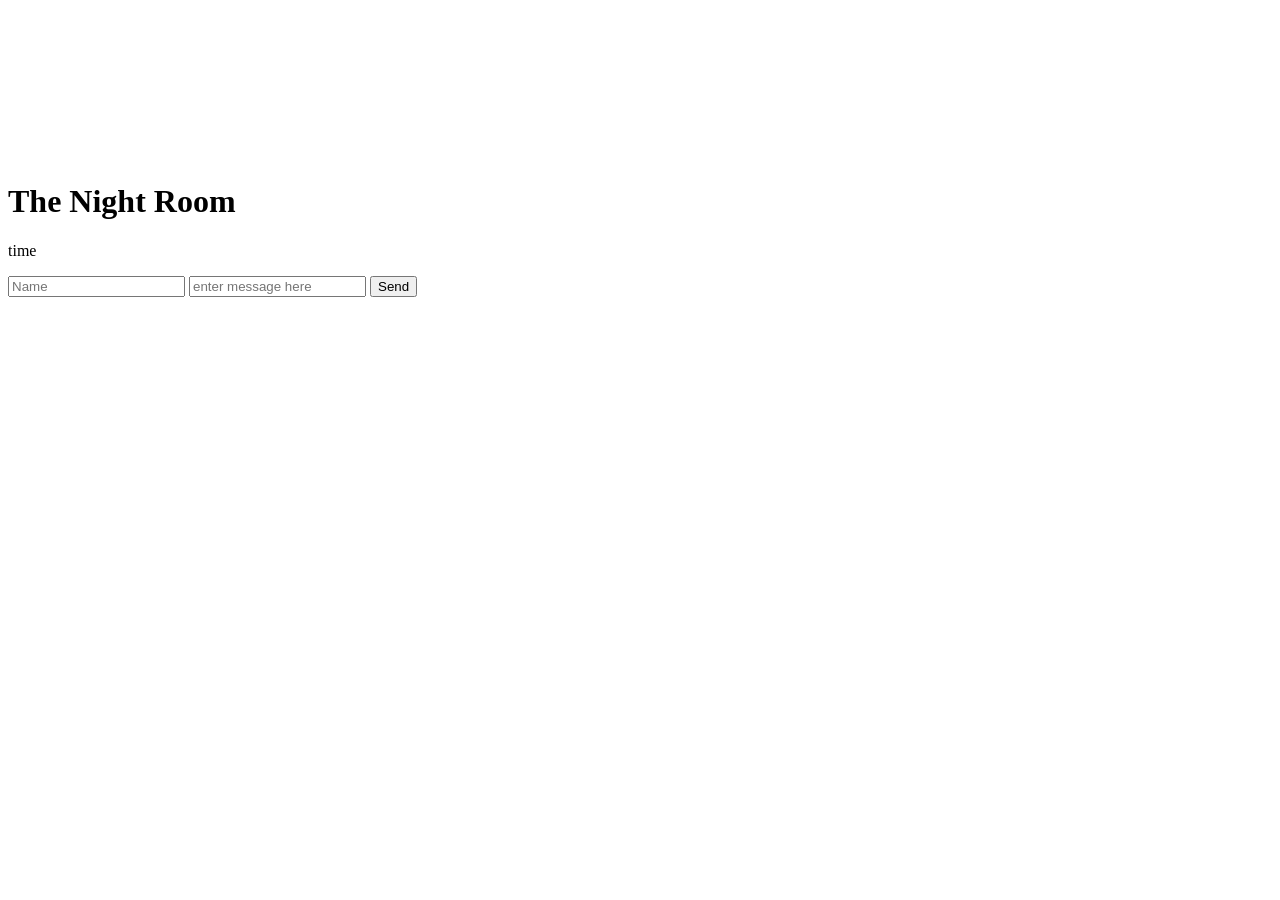
==== index.html @ 3f79fd9e "name change" ====
<!DOCTYPE html>
<html lang="en">
<head>
<meta charset="UTF-8" />
<meta name="viewport" content="width=device-width, initial-scale=1.0" />
<title>The Night Room</title>
<link rel="stylesheet" href="./style.css">
</head>
<body>

<canvas id="stars"></canvas>
<img id="moon" src="./images/moon.webp" alt="">
<img id="earth" src="./images/earth.webp" alt="">
<img id="mars" src="./images/mars.webp" alt=""">

<header >
  <h1 id="header-title">The Night Room</h1>
  <p id="time">time</p>  
</header>

<main>

  <section id="messages"></section>

  <div id="input-field">
    <input class="c-trans" id="enter-name"  name="enter-name" type="text" placeholder="Name">
    <input class="c-trans" id="message"  name="send-message" type="text" placeholder="enter message here">
    <button class="c-trans" id="send" >Send</button>
  </div>
</main>

<script src="./script.js"></script>
</body>
</html>
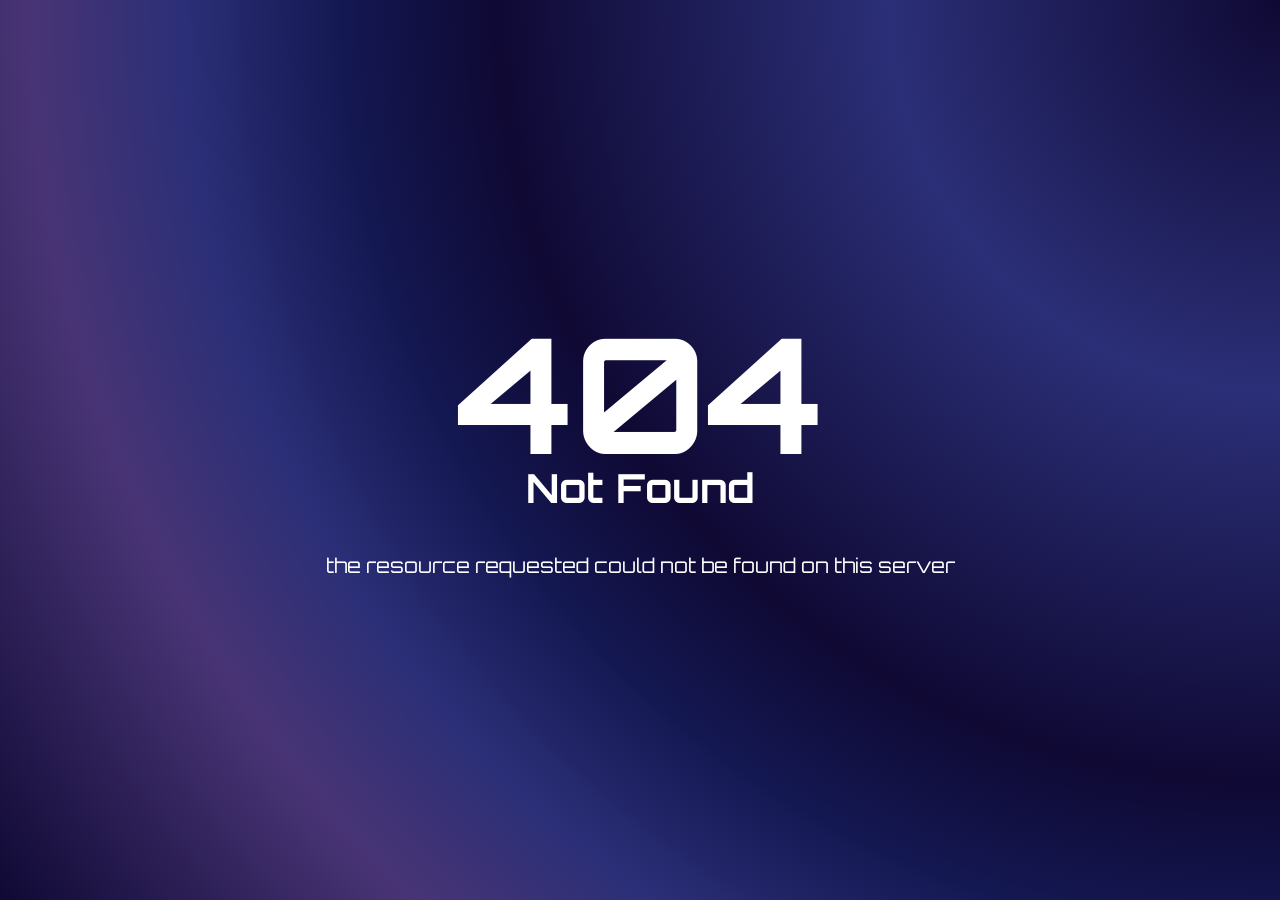
==== commit 88010e34: "updates to UI" ====
--- a/index.html
+++ b/index.html
@@ -8,25 +8,43 @@
 </head>
 <body>
 
-<canvas id="stars"></canvas>
-<img id="moon" src="./images/moon.webp" alt="">
-<img id="earth" src="./images/earth.webp" alt="">
-<img id="mars" src="./images/mars.webp" alt=""">
+<div id="not-found">
+  <h1>404</h1>
+  <h3>Not Found</h3>
+  <p>the resource requested could not be found on this server</p>
+</div>
 
-<header >
-  <h1 id="header-title">The Night Room</h1>
-  <p id="time">time</p>  
-</header>
+<main id="content">
+  <canvas id="stars"></canvas>
+  <img id="moon" src="./images/moon.webp" alt="">
+  <img id="earth" src="./images/earth.webp" alt="">
+  <img id="mars" src="./images/mars.webp" alt="">
 
-<main>
+  <section id="interface">
+  <div id="input-field">
+  <div class="input-wrap" id="wrap-name">
+    <div class="scan-bar"></div>
+    <div class="bracket tl"></div><div class="bracket tr"></div>
+    <div class="bracket bl"></div><div class="bracket br"></div>
+    <input class="c-trans" id="enter-name" name="enter-name" type="text" placeholder="Name">
+  </div>
 
-  <section id="messages"></section>
+  <div class="input-wrap" id="wrap-message">
+    <div class="scan-bar"></div>
+    <div class="bracket tl"></div><div class="bracket tr"></div>
+    <div class="bracket bl"></div><div class="bracket br"></div>
+    <input class="c-trans" id="message" name="send-message" type="text" placeholder="enter message here">
+  </div>
 
-  <div id="input-field">
-    <input class="c-trans" id="enter-name"  name="enter-name" type="text" placeholder="Name">
-    <input class="c-trans" id="message"  name="send-message" type="text" placeholder="enter message here">
-    <button class="c-trans" id="send" >Send</button>
+  <button class="c-trans" id="send">Send</button>
+</div>
+
+  <div id="header">
+    <p id="header-title">The Night Room</p>
+    <p id="time"></p>  
   </div>
+  </section>
+
 </main>
 
 <script src="./script.js"></script>
--- a/style.css
+++ b/style.css
@@ -0,0 +1,410 @@
+@import url('https://fonts.googleapis.com/css2?family=Orbitron:wght@400;700&family=Share+Tech+Mono&display=swap');
+
+html, *, *::before, *:after {
+    box-sizing: border-box;
+    margin: 0;
+    border: 0;
+    padding: 0;
+    background: none;
+    color: white;
+}
+
+html {
+    font-size: 20px;
+    height: 100%;
+    width: 100%;
+}
+
+:root {
+    --dark-sky: rgb(15, 9, 52);
+    --dark-purple: rgb(20, 24, 82);
+    --purple: rgb(43, 47, 119);
+    --dark-violet: rgb(72, 52, 117);
+    --medium-violet: rgb(107, 73, 132);
+    --mute-violet: rgb(133, 89, 136);
+    --violet: violet;
+    
+    /* Bracket colors */
+    --bracket-border: rgba(130, 50, 240, 0.7);
+    
+    /* Input field colors */
+    --input-text: #e0aaff;
+    --input-text-shadow: rgba(200, 100, 255, 0.65);
+    --input-bg: rgba(8, 2, 24, 0.88);
+    --input-border: rgba(140, 50, 255, 0.42);
+    --input-box-shadow-outer: rgba(120, 0, 220, 0.22);
+    --input-box-shadow-inset: rgba(180, 100, 255, 0.3);
+    --input-placeholder: rgba(170, 90, 240, 0.38);
+    --input-focus-border: rgba(190, 80, 255, 0.82);
+    --input-focus-bg: rgba(12, 3, 32, 0.94);
+    --input-focus-shadow-outer: rgba(150, 0, 255, 0.42);
+    --input-focus-shadow-mid: rgba(100, 0, 200, 0.18);
+    --input-focus-shadow-inset: rgba(220, 160, 255, 0.45);
+    
+    /* Scan bar colors */
+    --scanbar-light: rgba(160, 60, 255, 0.2);
+    --scanbar-bright: rgba(210, 90, 255, 0.85);
+    
+    /* Button colors */
+    --btn-text: #ddb8ff;
+    --btn-text-shadow-1: rgba(220, 150, 255, 0.8);
+    --btn-text-shadow-2: rgba(180, 80, 255, 0.4);
+    --btn-bg-top: rgba(90, 10, 180, 0.72);
+    --btn-bg-bottom: rgba(50, 0, 130, 0.88);
+    --btn-border: rgba(160, 60, 255, 0.62);
+    --btn-shadow-outer: rgba(130, 0, 255, 0.38);
+    --btn-shadow-inset: rgba(200, 140, 255, 0.45);
+    --btn-sweep: rgba(200, 130, 255, 0.13);
+    --btn-line: rgba(220, 160, 255, 0.45);
+    --btn-hover-border: rgba(210, 110, 255, 0.92);
+    --btn-hover-shadow-outer: rgba(160, 20, 255, 0.6);
+    --btn-hover-shadow-inset: rgba(230, 170, 255, 0.5);
+    --btn-hover-text: #f0d4ff;
+    
+    /* Star colors */
+    --star-color: #c4a0f0;
+    --star-hover: #ffffff;
+    --star-message: #e0d0ff;
+    --star-time: #9070b0;
+    
+    /* Glass morphism */
+    --glass-bg: rgba(107, 73, 132, 0.4);
+}
+
+body {
+    background-image: radial-gradient(circle at 100% 0%, var(--dark-sky), var(--purple), var(--dark-sky) 50%, var(--dark-purple), var(--purple), var(--dark-violet) 80%, var(--dark-sky));
+    font-family: 'Orbitron', monospace;
+    display: flex;
+    flex-flow: column nowrap;
+    align-items: center;
+    height: 100%;
+    width: 100%;
+    overflow: hidden;
+}
+
+#stars {
+    position: absolute;
+    inset: 0;
+    pointer-events: none;
+    z-index: 0;
+}
+
+#moon {
+    position: absolute;
+    top: 10%;
+    right: 20%;
+    width: 200px;
+    height: 200px;
+    border-radius: 50%;
+    z-index: 0;
+  }
+
+  #mars {
+    position: fixed;
+    top: 60%;
+    right: -10%;
+    width: 600px;
+    height: 600px;
+    border-radius: 50%;
+  }
+
+  #earth {
+    position: absolute;
+    top: -5%;
+    left: 0;
+    height: 140%;
+    z-index: 1;
+  }
+
+/*** Heading ***/
+#header {
+    position: relative;
+    display: flex;
+    justify-content: space-around;
+    align-items: center;
+    width: 100%;
+    z-index: 3;
+    margin-top: 1rem;
+    font-size: 0.75rem;
+}
+
+/*** main ***/
+main{
+    display: flex;
+    flex-direction: column;
+    justify-content: end;
+    align-items: center;
+    width: 100%;
+    height: 100%;
+    overflow: hidden;
+    position: relative;
+}
+
+#input-field {
+    z-index: 5;
+    display: grid;
+    grid-template-areas:
+        'name name'
+        'message message'
+        'send send';
+    grid-gap: 1rem;
+    align-items: center;
+}
+
+.input-wrap {
+    position: relative;
+}
+.input-wrap#wrap-name    { grid-area: name; }
+.input-wrap#wrap-message { grid-area: message; }
+
+.scan-bar {
+    opacity: 0;
+    position: absolute;
+    left: 1px; right: 1px;
+    height: 2px;
+    background: linear-gradient(90deg,
+        transparent 0%,
+        var(--scanbar-light) 15%,
+        var(--scanbar-bright) 50%,
+        var(--scanbar-light) 85%,
+        transparent 100%
+    );
+    pointer-events: none;
+    z-index: 4;
+    filter: blur(0.4px);
+    animation: scanBar 2.6s cubic-bezier(0.45,0,0.55,1) infinite;
+}
+#wrap-message .scan-bar { animation-delay: 0.5s; }
+@keyframes scanBar {
+    0%   { top: 1px; opacity: 0; }
+    5%   { opacity: 1; }
+    45%  { opacity: 1; }
+    50%  { top: calc(100% - 3px); opacity: 0; }
+    55%  { opacity: 1; }
+    91%  { opacity: 1; }
+    100% { top: 1px; opacity: 0; }
+}
+
+.bracket {
+    position: absolute;
+    width: 8px; height: 8px;
+    border-color: var(--bracket-border);
+    border-style: solid;
+    pointer-events: none;
+    z-index: 5;
+    transition: all 0.25s;
+}
+.bracket.tl { top: -1px; left: -1px;  border-width: 2px 0 0 2px; }
+.bracket.tr { top: -1px; right: -1px; border-width: 2px 2px 0 0; }
+.bracket.bl { bottom: -1px; left: -1px;  border-width: 0 0 2px 2px; }
+.bracket.br { bottom: -1px; right: -1px; border-width: 0 2px 2px 0; }
+
+.input-wrap:hover .bracket.tl { top: -5px; left: -5px; }
+.input-wrap:hover .bracket.tr { top: -5px; right: -5px; }
+.input-wrap:hover .bracket.bl { bottom: -5px; left: -5px; }
+.input-wrap:hover .bracket.br { bottom: -5px; right: -5px; }
+
+.input-wrap.active .bracket.tl { top: -4px; left: -4px; border-width: 3px 0 0 3px; }
+.input-wrap.active .bracket.tr { top: -4px; right: -4px; border-width: 3px 3px 0 0; }
+.input-wrap.active .bracket.bl { bottom: -4px; left: -4px; border-width: 0 0 3px 3px; }
+.input-wrap.active .bracket.br { bottom: -4px; right: -4px; border-width: 0 3px 3px 0; }
+
+.c-trans {
+    height: 40px;
+    width: 100%;
+    padding: 0 14px;
+    font-size: 13px;
+    font-family: 'Share Tech Mono', monospace;
+    letter-spacing: 0.06em;
+    color: var(--input-text);
+    text-shadow: 0 0 8px var(--input-text-shadow);
+    background: var(--input-bg);
+    border: 1px solid var(--input-border);
+    box-shadow:
+        0 0 18px var(--input-box-shadow-outer),
+        0 0 1px var(--input-box-shadow-inset) inset;
+    outline: none;
+    -webkit-backdrop-filter: none;
+    backdrop-filter: none;
+    transition: border-color 0.22s, box-shadow 0.22s, background 0.22s;
+    animation: inputFlicker 0.13s steps(1) infinite;
+}
+@keyframes inputFlicker {
+    0%, 100% { opacity: 1; }
+    38%       { opacity: 0.95; }
+    39%       { opacity: 1; }
+    76%       { opacity: 0.93; }
+    77%       { opacity: 1; }
+}
+
+.c-trans::placeholder {
+    color: var(--input-placeholder);
+    font-style: italic;
+}
+
+.c-trans:focus {
+    outline: none;
+    border-color: var(--input-focus-border);
+    background: var(--input-focus-bg);
+    box-shadow:
+        0 0 26px var(--input-focus-shadow-outer),
+        0 0 50px var(--input-focus-shadow-mid),
+        0 0 3px var(--input-focus-shadow-inset) inset;
+}
+
+#enter-name { grid-area: name; }
+#message    { grid-area: message; }
+
+#send {
+    height: 40px;
+    width: 90px;
+    padding: 0 20px;
+    border-radius: 3px;
+    cursor: crosshair;
+    grid-area: send;
+    font-family: 'Orbitron', monospace;
+    font-size: 10px;
+    font-weight: 700;
+    letter-spacing: 0.38em;
+    text-transform: uppercase;
+    color: var(--btn-text);
+    text-shadow: 0 0 10px var(--btn-text-shadow-1), 0 0 20px var(--btn-text-shadow-2);
+    background: linear-gradient(180deg,
+        var(--btn-bg-top) 0%,
+        var(--btn-bg-bottom) 100%
+    );
+    border: 1px solid var(--btn-border);
+    box-shadow:
+        0 0 16px var(--btn-shadow-outer),
+        0 0 1px var(--btn-shadow-inset) inset;
+    position: relative;
+    overflow: hidden;
+    animation: btnF 0.15s steps(1) infinite;
+    transition: border-color 0.2s, box-shadow 0.2s;
+}
+@keyframes btnF {
+    0%, 100% { opacity: 1; }
+    36%       { opacity: 0.94; }
+    72%       { opacity: 0.97; }
+}
+
+#send::before {
+    content: '';
+    position: absolute;
+    top: 0; left: -100%; width: 55%; height: 100%;
+    background: linear-gradient(90deg, transparent, var(--btn-sweep), transparent);
+    animation: sweep 3.2s ease-in-out infinite;
+    pointer-events: none;
+}
+@keyframes sweep { 0% { left: -55%; } 100% { left: 160%; } }
+
+#send::after {
+    content: '';
+    position: absolute;
+    top: 0; left: 0; right: 0;
+    height: 1px;
+    background: linear-gradient(90deg, transparent, var(--btn-line), transparent);
+}
+
+#send:hover {
+    border-color: var(--btn-hover-border);
+    box-shadow:
+        0 0 26px var(--btn-hover-shadow-outer),
+        0 0 2px var(--btn-hover-shadow-inset) inset;
+    color: var(--btn-hover-text);
+}
+#send:active { transform: scale(0.985); }
+
+@media (min-width: 820px) {
+    #input-field {
+        grid-template-areas: 'name message send';
+        grid-template-columns: 1fr 1fr auto;
+    }
+    #message { width: 400px; }
+    #send    { width: 90px; }
+}
+
+/* ---------- Message Stars ---------- */
+#content {
+  position: relative; /* required for absolute positioning of stars */
+}
+
+.message-star {
+  position: absolute;
+  cursor: pointer;
+  font-size: 1.2rem;
+  color: var(--star-color);
+  transform: translate(-50%, -50%);
+  transition: transform 0.2s, color 0.2s;
+  z-index: 5;
+}
+
+.message-star:hover {
+  transform: translate(-50%, -50%) scale(1.5);
+  color: var(--star-hover);
+}
+
+/* Tooltip hidden by default */
+.star-tooltip {
+  display: none;
+  position: absolute;
+  bottom: 1.5rem;
+  left: 50%;
+  transform: translateX(-50%);
+  background-color: var(--glass-bg);
+  -webkit-backdrop-filter: blur(2px) brightness(1) saturate(1);
+  backdrop-filter: blur(1.5px) brightness(1) saturate(1);
+  border-radius: 8px;
+  padding: 8px 12px;
+  white-space: nowrap;
+  z-index: 4;
+  flex-direction: column;
+  gap: 4px;
+  pointer-events: none;
+  box-shadow:  
+  inset 1px -1px 3px 0px var(--violet);
+}
+
+.message-star:hover .star-tooltip {
+  display: flex;
+}
+
+.star-name {
+  font-weight: bold;
+  color: var(--star-color);
+}
+
+.star-message {
+  color: var(--star-message);
+}
+
+.star-time {
+  font-size: 0.75rem;
+  color: var(--star-time);
+}
+
+
+/* ---------- Not Found ---------- */
+#not-found {
+    display: none;
+    flex-direction: column;
+    align-items: center;
+    position: absolute;
+    top: 50%;
+    left: 50%;
+    transform: translate(-50%, -50%);
+    z-index: 10;
+}
+
+#not-found h1 {
+    font-size: 8rem;
+    line-height: 7rem;
+}
+
+#not-found h3 {
+    font-size: 2rem;
+}
+
+#not-found p {
+    margin-top: 2rem;
+}
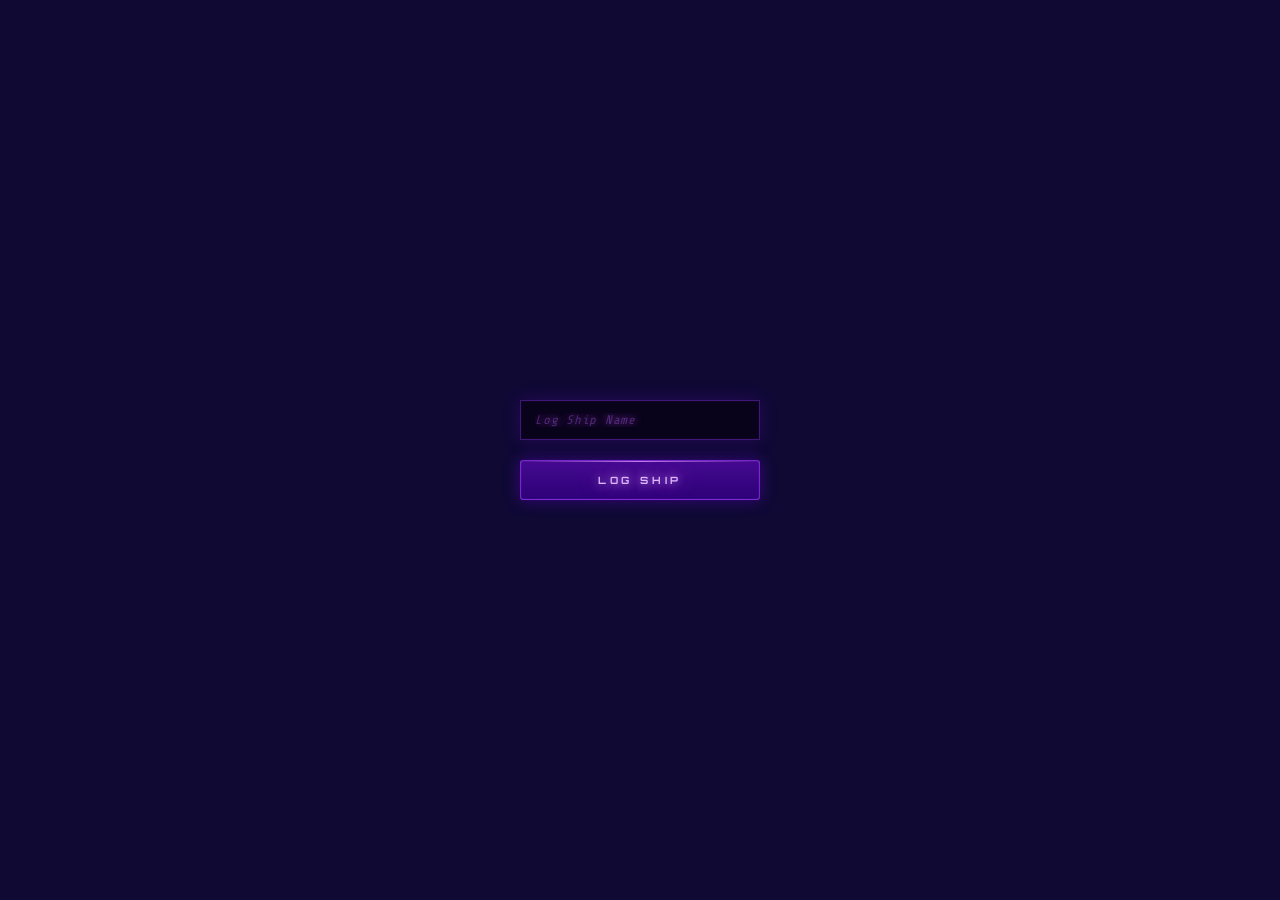
==== commit e0aba422: "quality of life features" ====
--- a/index.html
+++ b/index.html
@@ -14,21 +14,37 @@
   <p>the resource requested could not be found on this server</p>
 </div>
 
+<div id="log-ship">
+  <input class="c-trans" type="text" placeholder="Log Ship Name" name="log ship name">
+  <button class="send">Log Ship</button>
+</div>
+
+<canvas id="stars"></canvas>
+
 <main id="content">
-  <canvas id="stars"></canvas>
   <img id="moon" src="./images/moon.webp" alt="">
   <img id="earth" src="./images/earth.webp" alt="">
   <img id="mars" src="./images/mars.webp" alt="">
 
-  <section id="interface">
-  <div id="input-field">
-  <div class="input-wrap" id="wrap-name">
-    <div class="scan-bar"></div>
-    <div class="bracket tl"></div><div class="bracket tr"></div>
-    <div class="bracket bl"></div><div class="bracket br"></div>
-    <input class="c-trans" id="enter-name" name="enter-name" type="text" placeholder="Name">
+  <div class="star-tooltip" id="star-tooltip">
+    <button id="close">
+    <svg width="20" height="20" viewBox="0 0 100 100" xmlns="http://www.w3.org/2000/svg">
+      <line x1="20" y1="20" x2="80" y2="80" stroke="currentColor" stroke-width="15" stroke-linecap="round"/>
+      <line x1="80" y1="20" x2="20" y2="80" stroke="currentColor" stroke-width="15" stroke-linecap="round"/>
+    </svg>
+    </button>
+    <h2 class="star-name"></h2>
+    <div class="star-details"></div>
   </div>
 
+  <section id="message-sent">
+    <p>message sent</p>
+  </section>
+
+  <section id="interface">
+    <div class="uplink"><p>DEEP SPACE UPLINK</p></div>
+
+  <div id="input-field">
   <div class="input-wrap" id="wrap-message">
     <div class="scan-bar"></div>
     <div class="bracket tl"></div><div class="bracket tr"></div>
@@ -36,11 +52,11 @@
     <input class="c-trans" id="message" name="send-message" type="text" placeholder="enter message here">
   </div>
 
-  <button class="c-trans" id="send">Send</button>
+  <button class="send" id="transmit">transmit</button>
 </div>
 
   <div id="header">
-    <p id="header-title">The Night Room</p>
+    <p id="ship-name"></p>
     <p id="time"></p>  
   </div>
   </section>
--- a/style.css
+++ b/style.css
@@ -6,7 +6,6 @@
     border: 0;
     padding: 0;
     background: none;
-    color: white;
 }
 
 html {
@@ -36,7 +35,6 @@
     --input-box-shadow-inset: rgba(180, 100, 255, 0.3);
     --input-placeholder: rgba(170, 90, 240, 0.38);
     --input-focus-border: rgba(190, 80, 255, 0.82);
-    --input-focus-bg: rgba(12, 3, 32, 0.94);
     --input-focus-shadow-outer: rgba(150, 0, 255, 0.42);
     --input-focus-shadow-mid: rgba(100, 0, 200, 0.18);
     --input-focus-shadow-inset: rgba(220, 160, 255, 0.45);
@@ -47,16 +45,14 @@
     
     /* Button colors */
     --btn-text: #ddb8ff;
-    --btn-text-shadow-1: rgba(220, 150, 255, 0.8);
-    --btn-text-shadow-2: rgba(180, 80, 255, 0.4);
+    --btn-text-shadow: rgba(220, 150, 255, 0.8);
     --btn-bg-top: rgba(90, 10, 180, 0.72);
     --btn-bg-bottom: rgba(50, 0, 130, 0.88);
     --btn-border: rgba(160, 60, 255, 0.62);
     --btn-shadow-outer: rgba(130, 0, 255, 0.38);
     --btn-shadow-inset: rgba(200, 140, 255, 0.45);
     --btn-sweep: rgba(200, 130, 255, 0.13);
-    --btn-line: rgba(220, 160, 255, 0.45);
-    --btn-hover-border: rgba(210, 110, 255, 0.92);
+    --btn-hover-border: rgb(210, 110, 255);
     --btn-hover-shadow-outer: rgba(160, 20, 255, 0.6);
     --btn-hover-shadow-inset: rgba(230, 170, 255, 0.5);
     --btn-hover-text: #f0d4ff;
@@ -64,11 +60,7 @@
     /* Star colors */
     --star-color: #c4a0f0;
     --star-hover: #ffffff;
-    --star-message: #e0d0ff;
     --star-time: #9070b0;
-    
-    /* Glass morphism */
-    --glass-bg: rgba(107, 73, 132, 0.4);
 }
 
 body {
@@ -116,18 +108,6 @@
     z-index: 1;
   }
 
-/*** Heading ***/
-#header {
-    position: relative;
-    display: flex;
-    justify-content: space-around;
-    align-items: center;
-    width: 100%;
-    z-index: 3;
-    margin-top: 1rem;
-    font-size: 0.75rem;
-}
-
 /*** main ***/
 main{
     display: flex;
@@ -140,11 +120,70 @@
     position: relative;
 }
 
+/* ---------- Log Ship ---------- */
+#log-ship {
+    position: absolute;
+    z-index: 8;
+    top: 0;
+    left: 0;
+    width: 100%;
+    height: 100%;
+    display: flex;
+    flex-direction: column;
+    justify-content: center;
+    align-items: center;
+    gap: 1rem;
+    background: var(--dark-sky);
+}
+
+#log-ship input {
+    width: 240px;
+}
+
+#log-ship button {
+    width: 240px;
+}
+
+/* ---------- Interface ---------- */
+
+#interface {
+    z-index: 5;
+}
+
+.uplink {
+    margin: 0 0 1rem 0;
+    color: var(--star-hover);
+    font-size: 0.75rem;
+    text-shadow: 0 0 10px var(--btn-text-shadow);
+    animation: inputFlicker 0.4s infinite;
+    letter-spacing: 0.125rem;
+}
+
+#header {
+    position: relative;
+    display: flex;
+    justify-content: space-between;
+    align-items: center;
+    width: 100%;
+    margin: 0.5rem 0 2rem 0;
+    color: var(--btn-hover-border);
+    letter-spacing: 0.125rem;
+    font-size: 0.75rem;
+    text-shadow: 0 0 10px var(--btn-text-shadow), 0 0 2px var(--star-time);
+}
+
+#header p {
+    animation: inputFlicker 0.3s infinite;
+    animation-delay: 0.1s;
+}
+
+#time {
+    animation: inputFlicker 0.3s infinite;
+}
+
 #input-field {
-    z-index: 5;
     display: grid;
     grid-template-areas:
-        'name name'
         'message message'
         'send send';
     grid-gap: 1rem;
@@ -164,9 +203,9 @@
     height: 2px;
     background: linear-gradient(90deg,
         transparent 0%,
-        var(--scanbar-light) 15%,
+        var(--scanbar-light) 0%,
         var(--scanbar-bright) 50%,
-        var(--scanbar-light) 85%,
+        var(--scanbar-light) 100%,
         transparent 100%
     );
     pointer-events: none;
@@ -174,7 +213,6 @@
     filter: blur(0.4px);
     animation: scanBar 2.6s cubic-bezier(0.45,0,0.55,1) infinite;
 }
-#wrap-message .scan-bar { animation-delay: 0.5s; }
 @keyframes scanBar {
     0%   { top: 1px; opacity: 0; }
     5%   { opacity: 1; }
@@ -188,32 +226,32 @@
 .bracket {
     position: absolute;
     width: 8px; height: 8px;
-    border-color: var(--bracket-border);
+    border-color: var(--input-focus-border);
     border-style: solid;
     pointer-events: none;
     z-index: 5;
-    transition: all 0.25s;
+    transition: all 0.15s cubic-bezier(0.75,0,0.25,1);
 }
 .bracket.tl { top: -1px; left: -1px;  border-width: 2px 0 0 2px; }
 .bracket.tr { top: -1px; right: -1px; border-width: 2px 2px 0 0; }
 .bracket.bl { bottom: -1px; left: -1px;  border-width: 0 0 2px 2px; }
 .bracket.br { bottom: -1px; right: -1px; border-width: 0 2px 2px 0; }
 
-.input-wrap:hover .bracket.tl { top: -5px; left: -5px; }
-.input-wrap:hover .bracket.tr { top: -5px; right: -5px; }
-.input-wrap:hover .bracket.bl { bottom: -5px; left: -5px; }
-.input-wrap:hover .bracket.br { bottom: -5px; right: -5px; }
-
-.input-wrap.active .bracket.tl { top: -4px; left: -4px; border-width: 3px 0 0 3px; }
-.input-wrap.active .bracket.tr { top: -4px; right: -4px; border-width: 3px 3px 0 0; }
-.input-wrap.active .bracket.bl { bottom: -4px; left: -4px; border-width: 0 0 3px 3px; }
-.input-wrap.active .bracket.br { bottom: -4px; right: -4px; border-width: 0 3px 3px 0; }
+.input-wrap:hover .bracket.tl { top: -10px; left: -10px; }
+.input-wrap:hover .bracket.tr { top: -10px; right: -10px; }
+.input-wrap:hover .bracket.bl { bottom: -10px; left: -10px; }
+.input-wrap:hover .bracket.br { bottom: -10px; right: -10px; }
+
+.c-trans.focus .bracket.tl { top: -4px; left: -4px; border-width: 3px 0 0 3px; }
+.c-trans.focus .bracket.tr { top: -4px; right: -4px; border-width: 3px 3px 0 0; }
+.c-trans.focus .bracket.bl { bottom: -4px; left: -4px; border-width: 0 0 3px 3px; }
+.c-trans.focus .bracket.br { bottom: -4px; right: -4px; border-width: 0 3px 3px 0; }
 
 .c-trans {
     height: 40px;
     width: 100%;
     padding: 0 14px;
-    font-size: 13px;
+    font-size: 0.625rem;
     font-family: 'Share Tech Mono', monospace;
     letter-spacing: 0.06em;
     color: var(--input-text);
@@ -227,13 +265,13 @@
     -webkit-backdrop-filter: none;
     backdrop-filter: none;
     transition: border-color 0.22s, box-shadow 0.22s, background 0.22s;
-    animation: inputFlicker 0.13s steps(1) infinite;
+    animation: inputFlicker 0.25s infinite;
 }
 @keyframes inputFlicker {
     0%, 100% { opacity: 1; }
-    38%       { opacity: 0.95; }
+    38%       { opacity: 0.9; }
     39%       { opacity: 1; }
-    76%       { opacity: 0.93; }
+    76%       { opacity: 0.85; }
     77%       { opacity: 1; }
 }
 
@@ -245,7 +283,7 @@
 .c-trans:focus {
     outline: none;
     border-color: var(--input-focus-border);
-    background: var(--input-focus-bg);
+    background: var(--input-bg);
     box-shadow:
         0 0 26px var(--input-focus-shadow-outer),
         0 0 50px var(--input-focus-shadow-mid),
@@ -255,20 +293,19 @@
 #enter-name { grid-area: name; }
 #message    { grid-area: message; }
 
-#send {
+.send {
     height: 40px;
-    width: 90px;
     padding: 0 20px;
     border-radius: 3px;
     cursor: crosshair;
     grid-area: send;
     font-family: 'Orbitron', monospace;
-    font-size: 10px;
+    font-size: 0.5rem;
     font-weight: 700;
     letter-spacing: 0.38em;
     text-transform: uppercase;
     color: var(--btn-text);
-    text-shadow: 0 0 10px var(--btn-text-shadow-1), 0 0 20px var(--btn-text-shadow-2);
+    text-shadow: 0 0 10px var(--btn-text-shadow), 0 0 20px var(--btn-text-shadow);
     background: linear-gradient(180deg,
         var(--btn-bg-top) 0%,
         var(--btn-bg-bottom) 100%
@@ -288,7 +325,7 @@
     72%       { opacity: 0.97; }
 }
 
-#send::before {
+.send::before {
     content: '';
     position: absolute;
     top: 0; left: -100%; width: 55%; height: 100%;
@@ -298,89 +335,217 @@
 }
 @keyframes sweep { 0% { left: -55%; } 100% { left: 160%; } }
 
-#send::after {
+.send::after {
     content: '';
     position: absolute;
     top: 0; left: 0; right: 0;
     height: 1px;
-    background: linear-gradient(90deg, transparent, var(--btn-line), transparent);
-}
-
-#send:hover {
+    background: linear-gradient(90deg, transparent, var(--btn-text-shadow), transparent);
+}
+
+.send:hover {
     border-color: var(--btn-hover-border);
     box-shadow:
         0 0 26px var(--btn-hover-shadow-outer),
         0 0 2px var(--btn-hover-shadow-inset) inset;
     color: var(--btn-hover-text);
 }
-#send:active { transform: scale(0.985); }
+
+.send:active { transform: scale(0.985); }
+
+#message-sent {
+    position: absolute;
+    top: 50%;
+    left: 50%;
+    transform: translate(-50%, -50%);
+    color: var(--btn-hover-text);
+    font-size: 1.5rem;
+    text-shadow: 0 0 20px var(--btn-hover-text);
+    animation: sentF 1.2s ease-out forwards;
+    pointer-events: none;
+    background: linear-gradient(180deg, var(--btn-bg-top) 0%, var(--btn-bg-bottom) 100%);
+    border: 1px solid var(--btn-border);
+    padding: 20px 40px;
+    text-transform: uppercase;
+    letter-spacing: 3px;
+    opacity: 0;
+    transition: opacity 0.3s ease-in-out;
+}
+
+#message-sent.visible {
+    opacity: 1;
+}
 
 @media (min-width: 820px) {
     #input-field {
-        grid-template-areas: 'name message send';
-        grid-template-columns: 1fr 1fr auto;
+        grid-template-areas: 'message send';
+        grid-template-columns: auto auto;
     }
     #message { width: 400px; }
-    #send    { width: 90px; }
 }
 
 /* ---------- Message Stars ---------- */
 #content {
-  position: relative; /* required for absolute positioning of stars */
+  position: relative;
 }
 
 .message-star {
   position: absolute;
-  cursor: pointer;
-  font-size: 1.2rem;
+  cursor: crosshair;
+  font-size: 1rem;
   color: var(--star-color);
   transform: translate(-50%, -50%);
   transition: transform 0.2s, color 0.2s;
   z-index: 5;
-}
-
-.message-star:hover {
-  transform: translate(-50%, -50%) scale(1.5);
-  color: var(--star-hover);
+  animation: starMessageGlow 10000ms ease-in-out infinite;
+}
+
+.message-star:hover .bracket.tl { top: -10px; left: -10px; }
+.message-star:hover .bracket.tr { top: -10px; right: -10px; }
+.message-star:hover .bracket.bl { bottom: -10px; left: -10px; }
+.message-star:hover .bracket.br { bottom: -10px; right: -10px; }
+
+#alert {
+    animation: alert 1s ease-in-out infinite;
+}
+
+@keyframes alert {
+    0%, 100% {
+        border-color: white;
+        transform: scale(1); 
+    }
+    50% {
+        border-color: var(--btn-hover-border);
+        transform: scale(1.3);
+    }
 }
 
 /* Tooltip hidden by default */
-.star-tooltip {
-  display: none;
-  position: absolute;
+#star-tooltip {
+  display: flex;
+  position: fixed;
+  height: 700px;
+  width: 300px;
   bottom: 1.5rem;
-  left: 50%;
-  transform: translateX(-50%);
-  background-color: var(--glass-bg);
-  -webkit-backdrop-filter: blur(2px) brightness(1) saturate(1);
-  backdrop-filter: blur(1.5px) brightness(1) saturate(1);
-  border-radius: 8px;
-  padding: 8px 12px;
-  white-space: nowrap;
-  z-index: 4;
+  left: 1.5rem;
+  z-index: 9;
   flex-direction: column;
   gap: 4px;
+  padding: 8px 0px 0px 16px;
   pointer-events: none;
-  box-shadow:  
-  inset 1px -1px 3px 0px var(--violet);
-}
-
-.message-star:hover .star-tooltip {
-  display: flex;
+  font-size: 0.625rem;
+  font-family: 'Share Tech Mono', monospace;
+  letter-spacing: 0.06em;
+  color: var(--input-text);
+  text-shadow: 0 0 8px var(--input-text-shadow);
+  background: var(--input-bg);
+  border: 1px solid var(--input-focus-border);;
+  box-shadow:
+      0 0 18px var(--input-box-shadow-outer),
+      0 0 1px var(--input-box-shadow-inset) inset;
+  visibility: hidden;
+  opacity: 0;
+  overflow-x: hidden;
+}
+
+#close {
+  position: absolute;
+  top: 8px;
+  right: 8px;
+  width: 20px;
+  height: 20px;
+  cursor: crosshair;
+  color: var(--input-text);
+  pointer-events: auto;
+  flex-shrink: 0;
+}
+
+#star-tooltip.visible {
+  visibility: visible;
+  opacity: 1;
+  pointer-events: auto;
 }
 
 .star-name {
   font-weight: bold;
-  color: var(--star-color);
+  font-family: 'Orbitron', monospace;
+  text-transform: uppercase;
+  font-size: 1rem;
+  padding-bottom: 1.5rem;
+  color: var(--btn-hover-text);
+  flex-shrink: 0;
+}
+
+.star-name::after {
+  content: '';
+  display: block;
+  position: absolute;
+  width: 100%;
+  height: 2px;
+  background: linear-gradient(
+    90deg, 
+    transparent 0%, 
+    var(--scanbar-light) 0%, 
+    var(--scanbar-bright) 50%, 
+    var(--scanbar-light) 100%, 
+    transparent 100%
+    );
+  top: 58px;
+}
+
+.star-details {
+  flex: 1;
+  overflow-y: auto;
+  min-height: 0;
+  padding-right: 5px;
+}
+
+.star-details::-webkit-scrollbar {
+  width: 8px;
+}
+
+.star-details::-webkit-scrollbar-track {
+  background: rgba(8, 2, 24, 0.5);
+}
+
+.star-details::-webkit-scrollbar-thumb {
+  background: rgba(130, 50, 240, 0.6);
+  transition: background 0.2s;
+}
+
+.star-details::-webkit-scrollbar-thumb:hover {
+  background: rgba(190, 80, 255, 0.8);
 }
 
 .star-message {
-  color: var(--star-message);
+  color: var(--input-text);
+  margin-bottom: 0.5rem;
+  transition: color 0.3s, text-shadow 0.3s, letter-spacing 0.3s;
+  cursor: pointer;
+}
+
+@keyframes starMessageGlow {
+  0% { 
+    transform: translate(0, 0);
+  }
+  25% { 
+    transform: translate(1px, -3px);
+  }
+  50% { 
+    transform: translate(0, -2px);
+  }
+  75% { 
+    transform: translate(-1px, -5px);
+  }
+  100% { 
+    transform: translate(0, 0);
+  }
 }
 
 .star-time {
   font-size: 0.75rem;
   color: var(--star-time);
+  margin-bottom: 1rem;
 }
 
 
@@ -389,11 +554,14 @@
     display: none;
     flex-direction: column;
     align-items: center;
-    position: absolute;
-    top: 50%;
-    left: 50%;
-    transform: translate(-50%, -50%);
+    justify-content: center;
+    position: absolute;
+    top: 0;
+    left: 0;
+    width: 100%;
+    height: 100%;
     z-index: 10;
+    background: skyblue;
 }
 
 #not-found h1 {
